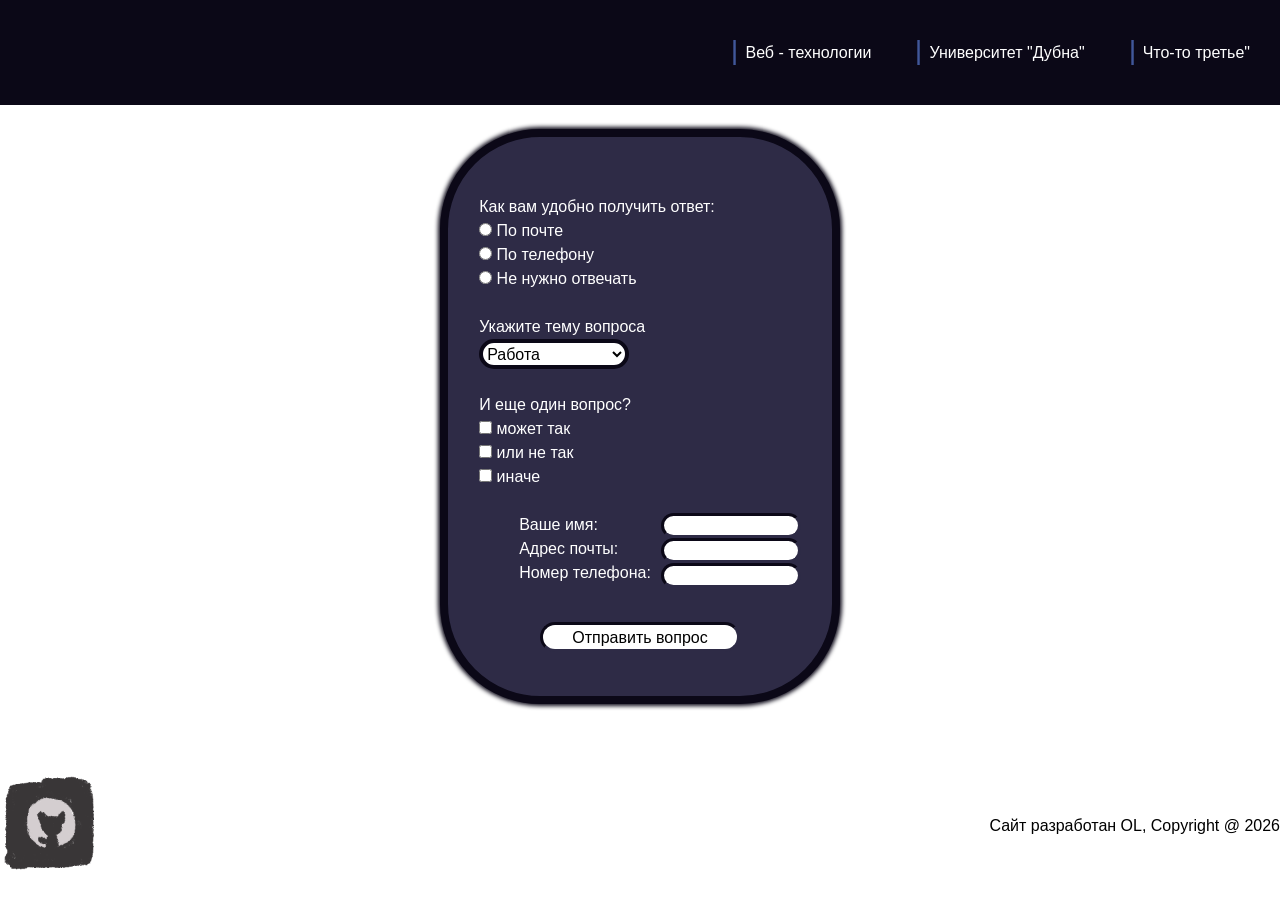
==== authPage.html @ 972cf709 "Sem2Work" ====
<!DOCTYPE html>
<html lang="en">
<head>
    <meta charset="UTF-8">
    <meta name="viewport" content="width=device-width, initial-scale=1.0">
    <title>Document</title>
    <link rel="stylesheet" href="styleClass.css">
    <link rel="stylesheet" href="reset.css">
</head>
<body>
    <header>
        <nav>
            <ul class="ulNav">
                <li class="navItem">
                    <img src="Images/numPadding.png" height="25" width="10">
                    <a href = "index.html" class="resetURLStyle">Веб - технологии</a> </a>
                </li>
                <li class="navItem">
                    <img src="Images/numPadding.png" height="25" width="10">
                    <a href = "index.html" class="resetURLStyle">Университет "Дубна"</a> </a>
                </li>
                <li class="navItem">
                    <img src="Images/numPadding.png" height="25" width="10">
                    <a href = "index.html" class="resetURLStyle">Что-то третье"</a> </a>
                </li>
            </ul>
        </nav>
    </header><br>

    <div class="centreFlex">
        <form class="wholeBorderStyle centreFlex">
            <div class="flexSetCentre">
                <div class="flexSetLeft"><br><br>
                    <li>Как вам удобно получить ответ:<br>
                    <div>
                        <input type="radio" id="emailMes" name="gettingMessages" value="email">
                        <label for="emailMes">По почте</label>
                    </div>
                    <div>
                        <input type="radio" id="phoneMes" name="gettingMessages" value="phone">
                        <label for="phoneMes">По телефону</label>
                    </div>
                    <div>
                        <input type="radio" id="notanyMes" name="gettingMessages" value="nothing">
                        <label for="notanyMes">Не нужно отвечать</label>
                    </div>
                </div><br>
                <div>
                    <li>Укажите тему вопроса<br>
                    <select class="pickThingStyle"  class="flexSetLeft">
                        <option>Работа</option>
                        <option>Учеба</option>
                        <option>Прочее</option>
                    </select>
                </div><br>
                <div  class="flexSetLeft">
                    <li>И еще один вопрос?<br>
                    <div>
                        <input type="checkbox" id="anotherQ1" name="answerQ" value="firstQ">
                        <label for="anotherQ1">может так</label>
                    </div>
                    <div>
                        <input type="checkbox" id="anotherQ2" name="answerQ" value="secondQ">
                        <label for="anotherQ2">или не так</label>
                    </div>
                    <div>
                        <input type="checkbox" id="anotherQ3" name="answerQ" value="thirdQ">
                        <label for="anotherQ3">иначе</label>
                    </div>                           
                </div><br>
                <div class="linedFlex">
                    <ul class="listStyleNone">
                        <li><label for="userName">Ваше имя:</label></li>
                        <li><label for="userEmail">Адрес почты:</label></li>
                        <li><label for="userPhone">Номер телефона:</label></li>
                    </ul>
                    <div class="inputFieldFlex">
                        <input type="text" name="userName" class="inputFieldStyle">
                        <input type="email" name="userEmail" class="inputFieldStyle">
                        <input type="text" name="userPhone" class="inputFieldStyle">
                    </div>
                    <!-- <div>
                        <label for="userQuestion">Ваш вопрос:</label><br>
                        <textarea name="userQuestion" cols="30" rows="3"></textarea>
                    </div> -->
                </div><br>
                <div class="flexSetCentre">
                    <li>
                        <input type="submit" value="Отправить вопрос" class="inputFieldStyle" style="height: 30px; width: 200px;">
                    </li>
                </div><br>
            </div>
        </form>
    </div><br>

    <footer><br><br>
        <div class="photosFlex">
            <div class="logosFlex">
                <img src = "Images/logo3.png" width="100" height="100">
            </div>
            <li class="listStyleNone textFlexd">Сайт разработан OL, Copyright @ 2026</li>
        </div>
    </footer>
</body>
</html>
---- styleClass.css ----
header{
    background-color: #0b0817;
    padding-top: 40px;
    padding-bottom: 40px;
}

footer{
    background-color: white;
    width: 100%;
    bottom: 0px;    
}

.ulNav {
    display: flex;
    flex-direction: row;
    justify-content: flex-end;
    align-items: center;
    list-style-type: none;

    gap: 45px;
    padding-right: 30px;
}

.navItem {
    display: flex;
    align-items: center;
    gap: 3px;
}

.resetURLStyle{
    color: white;
    text-decoration: none;
    border: none;
    font-size: medium;
    font-family:Verdana, Geneva, Tahoma, sans-serif
}

.navTextFlex{
    display:flex;
}

.paddingLeft{
    padding-left: 40px;
    list-style-type: none;
}

.closePictureFlex{
    display: flex;
    align-items: center;
}

.centreFlex{
    display: flex;
    justify-content: center;
}

.blackBackgroundColor{
    background-color: #0b0817;
}

.textColorWhite{
    color:white;
}

.linedFlex{
    display: flex;
    justify-content: center;
    list-style-type: none;
    align-content: center;
    flex-direction: row;
    gap: 10px;
}

.listStyleCircle{
    list-style-type: circle;
}

.listStyleNone{
    list-style: none;
}

.centeredText{
    display: flex;
    padding-left: 60px;
    padding-right: 60px;
}

.photosFlex{
    display: flex;
    justify-content: space-between;
    align-items: center;
}

.logosFlex{
    display: flex;
    gap: 5px;
}

.flexSetCentre{
    display: flex;
    flex-direction: column;
    flex-wrap: wrap;
    align-content: space-around;
    list-style-type: none;
    margin: 10px;
}

.flexSetLeft{
    display: flex;
    flex-direction: column;
    flex-wrap: wrap;
    align-content: flex-start;
    align-items: flex-start;
}

.pickThingStyle{
    border-style: solid;
    border-color: #0b0817;
    background-color: white;
    border-radius: 20px;
    border-width: 4px;
    width: 150px;
    height: 30px;
}

.inputFieldStyle{
    border-style: solid;
    border-color: #0b0817 #2e2b46 #2e2b46 #0b0817;
    background-color: white;
    border-radius: 20px;
    border-width: 3px;
    height: 25px;
    width: 140px;
}

.inputFieldFlex{
    display: flex;
    flex-direction: column;
    align-items: flex-end;
}

.flexInputText{
    display: flex;
    flex-direction: column;
    flex-wrap: wrap;
    align-content: center;
    justify-content: center;
    align-items: flex-end;
}

.wholeBorderStyle{
    border-style: solid;
    border-color: #0b0817;
    border-radius: 100px;
    box-shadow: 0px 0px 4px 2px #0b0817;
    width: 400px;
    border-width: 8px;
    background-color: #2e2b46;
    color: white;
}

li {
    font-family:Verdana, Geneva, Tahoma, sans-serif
}
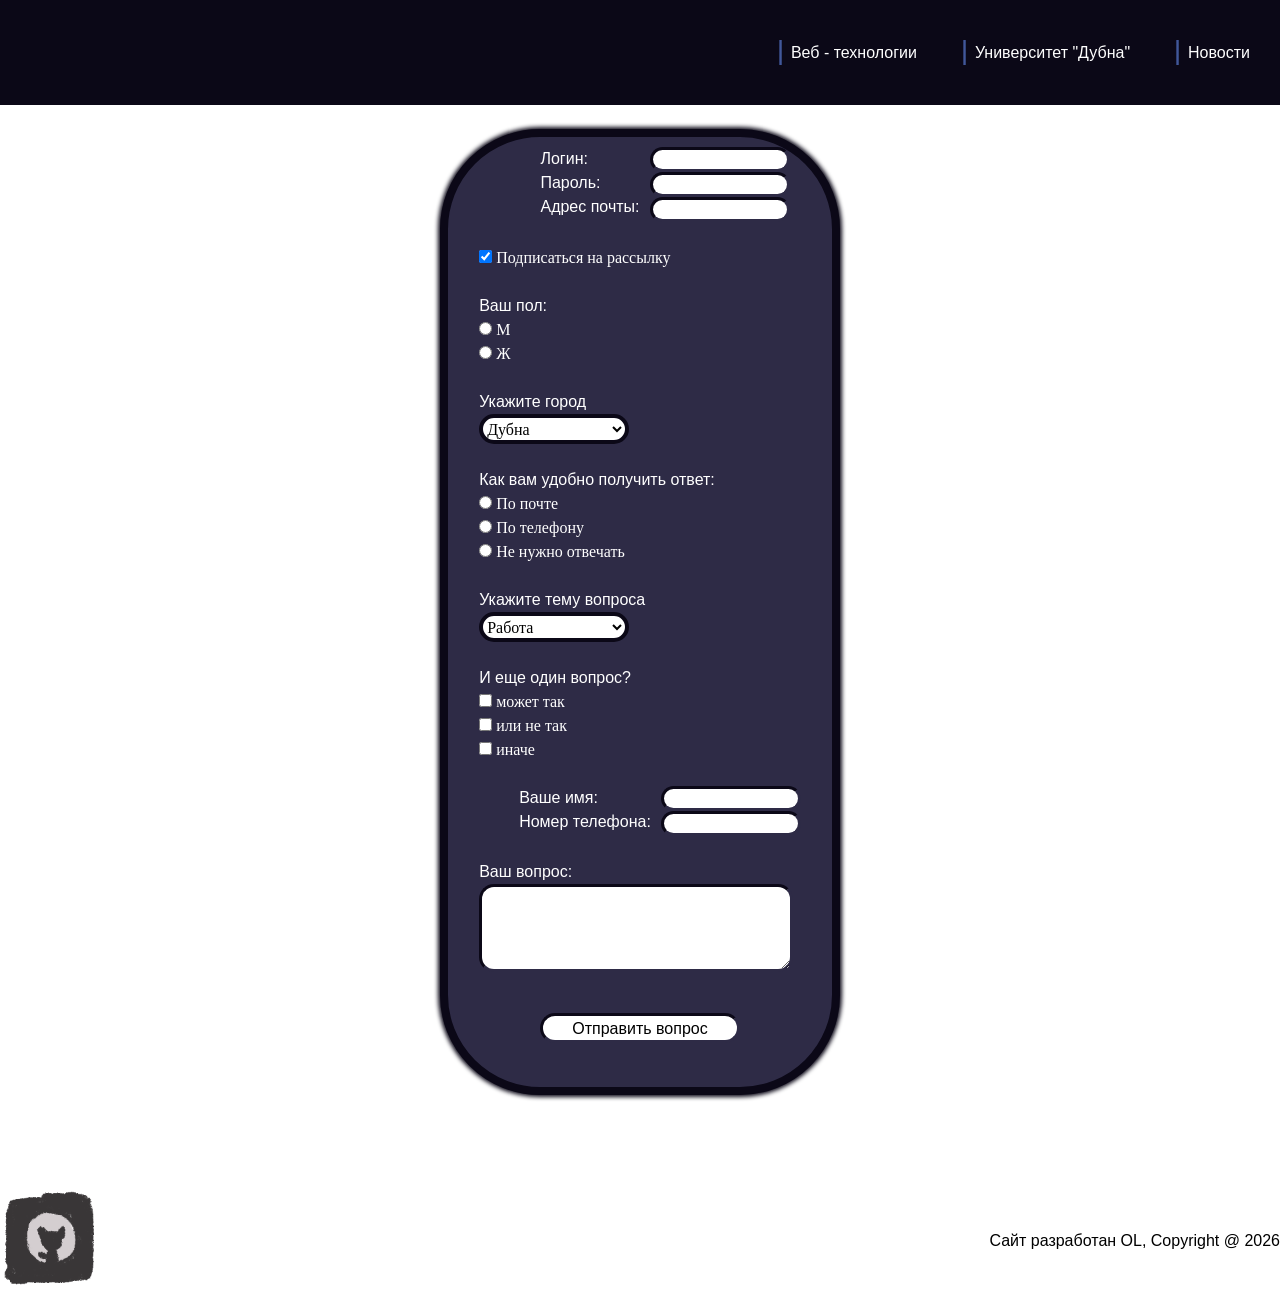
==== commit ec5172a9: "missedTasks" ====
--- a/authPage.html
+++ b/authPage.html
@@ -1,11 +1,12 @@
 <!DOCTYPE html>
-<html lang="en">
+<html lang="ru">
 <head>
     <meta charset="UTF-8">
     <meta name="viewport" content="width=device-width, initial-scale=1.0">
-    <title>Document</title>
+    <title>Регистрация</title>
     <link rel="stylesheet" href="styleClass.css">
     <link rel="stylesheet" href="reset.css">
+    <script src="script.js"></script>
 </head>
 <body>
     <header>
@@ -13,25 +14,62 @@
             <ul class="ulNav">
                 <li class="navItem">
                     <img src="Images/numPadding.png" height="25" width="10">
-                    <a href = "index.html" class="resetURLStyle">Веб - технологии</a> </a>
+                    <a href="index.html" class="resetURLStyle">Веб - технологии</a>
                 </li>
                 <li class="navItem">
                     <img src="Images/numPadding.png" height="25" width="10">
-                    <a href = "index.html" class="resetURLStyle">Университет "Дубна"</a> </a>
+                    <a href="index.html" class="resetURLStyle">Университет "Дубна"</a>
                 </li>
                 <li class="navItem">
                     <img src="Images/numPadding.png" height="25" width="10">
-                    <a href = "index.html" class="resetURLStyle">Что-то третье"</a> </a>
+                    <a href="news.html" class="resetURLStyle">Новости</a>
                 </li>
             </ul>
         </nav>
     </header><br>
 
     <div class="centreFlex">
-        <form class="wholeBorderStyle centreFlex">
+        <form class="wholeBorderStyle centreFlex" onsubmit="checkData(event)">
             <div class="flexSetCentre">
-                <div class="flexSetLeft"><br><br>
-                    <li>Как вам удобно получить ответ:<br>
+                <div class="linedFlex"><br><br>
+                    <ul class="listStyleNone">
+                        <li><label for="userLogin">Логин:</label></li>
+                        <li><label for="userPassword">Пароль:</label></li>
+                        <li><label for="userEmail">Адрес почты:</label></li>
+                    </ul>
+                    <div class="inputFieldFlex">
+                        <input type="text" id="userLogin" name="userLogin" class="inputFieldStyle">
+                        <input type="password" id="userPassword" name="userPassword" class="inputFieldStyle">
+                        <input type="email" id="userEmail" name="userEmail" class="inputFieldStyle">
+                    </div>
+                </div><br>
+                <div class="flexSetLeft">
+                    <div>
+                        <input type="checkbox" id="subscribe" name="subscribe" checked>
+                        <label for="subscribe">Подписаться на рассылку</label>
+                    </div>
+                </div><br>
+                <div class="flexSetLeft">
+                    <li>Ваш пол:</li>
+                    <div>
+                        <input type="radio" id="genderMale" name="gender" value="male">
+                        <label for="genderMale">М</label>
+                    </div>
+                    <div>
+                        <input type="radio" id="genderFemale" name="gender" value="female">
+                        <label for="genderFemale">Ж</label>
+                    </div>
+                </div><br>
+                <div>
+                    <li><label for="userCity">Укажите город</label></li>
+                    <select id="userCity" name="userCity" class="pickThingStyle">
+                        <option value="dubna">Дубна</option>
+                        <option value="moscow">Москва</option>
+                        <option value="saratov">Саратов</option>
+                    </select>
+                </div><br>
+                <div class="flexSetLeft">
+                    <li>Как вам удобно получить ответ:</li>
                     <div>
                         <input type="radio" id="emailMes" name="gettingMessages" value="email">
                         <label for="emailMes">По почте</label>
@@ -46,15 +84,15 @@
                     </div>
                 </div><br>
                 <div>
-                    <li>Укажите тему вопроса<br>
-                    <select class="pickThingStyle"  class="flexSetLeft">
+                    <li><label for="questionTheme">Укажите тему вопроса</label></li>
+                    <select id="questionTheme" name="questionTheme" class="pickThingStyle">
                         <option>Работа</option>
                         <option>Учеба</option>
                         <option>Прочее</option>
                     </select>
                 </div><br>
-                <div  class="flexSetLeft">
-                    <li>И еще один вопрос?<br>
+                <div class="flexSetLeft">
+                    <li>И еще один вопрос?</li>
                     <div>
                         <input type="checkbox" id="anotherQ1" name="answerQ" value="firstQ">
                         <label for="anotherQ1">может так</label>
@@ -66,23 +104,21 @@
                     <div>
                         <input type="checkbox" id="anotherQ3" name="answerQ" value="thirdQ">
                         <label for="anotherQ3">иначе</label>
-                    </div>                           
+                    </div>
                 </div><br>
                 <div class="linedFlex">
                     <ul class="listStyleNone">
                         <li><label for="userName">Ваше имя:</label></li>
-                        <li><label for="userEmail">Адрес почты:</label></li>
                         <li><label for="userPhone">Номер телефона:</label></li>
                     </ul>
                     <div class="inputFieldFlex">
-                        <input type="text" name="userName" class="inputFieldStyle">
-                        <input type="email" name="userEmail" class="inputFieldStyle">
-                        <input type="text" name="userPhone" class="inputFieldStyle">
+                        <input type="text" id="userName" name="userName" class="inputFieldStyle">
+                        <input type="text" id="userPhone" name="userPhone" class="inputFieldStyle">
                     </div>
-                    <!-- <div>
-                        <label for="userQuestion">Ваш вопрос:</label><br>
-                        <textarea name="userQuestion" cols="30" rows="3"></textarea>
-                    </div> -->
+                </div><br>
+                <div>
+                    <li><label for="userQuestion">Ваш вопрос:</label></li>
+                    <textarea id="userQuestion" name="userQuestion" cols="30" rows="3" class="textAreaStyle"></textarea>
                 </div><br>
                 <div class="flexSetCentre">
                     <li>
@@ -93,13 +129,24 @@
         </form>
     </div><br>
 
+    <div class="centreFlex">
+        <div id="resultBlock" class="wholeBorderStyle resultStyle">
+            <li id="resultTitle"></li><br>
+            <li id="resultLogin"></li>
+            <li id="resultPassword"></li>
+            <li id="resultEmail"></li>
+            <li id="resultCity"></li>
+            <li id="resultSubscribe"></li>
+        </div>
+    </div><br>
+
     <footer><br><br>
         <div class="photosFlex">
             <div class="logosFlex">
-                <img src = "Images/logo3.png" width="100" height="100">
+                <img src="Images/logo3.png" width="100" height="100">
             </div>
-            <li class="listStyleNone textFlexd">Сайт разработан OL, Copyright @ 2026</li>
+            <li class="listStyleNone textFlex">Сайт разработан OL, Copyright @ 2026</li>
         </div>
     </footer>
 </body>
-</html>+</html>
--- a/styleClass.css
+++ b/styleClass.css
@@ -163,3 +163,41 @@
     font-family:Verdana, Geneva, Tahoma, sans-serif
 }
 
+.textAreaStyle{
+    border-style: solid;
+    border-color: #0b0817 #2e2b46 #2e2b46 #0b0817;
+    background-color: white;
+    color: black;
+    border-radius: 15px;
+    border-width: 3px;
+    padding: 5px 10px;
+    resize: vertical;
+}
+
+.resultStyle{
+    display: none;
+    flex-direction: column;
+    list-style-type: none;
+    border-radius: 40px;
+    padding: 30px;
+}
+
+.newsCardStyle{
+    display: none;
+    flex-direction: column;
+    align-items: center;
+    gap: 10px;
+    list-style-type: none;
+    width: 500px;
+    padding: 30px;
+    border-style: solid;
+    border-color: #0b0817;
+    border-width: 8px;
+    border-radius: 40px;
+    box-shadow: 0px 0px 4px 2px #0b0817;
+}
+
+.newsSmallText{
+    font-size: small;
+    color: #2e2b46;
+}
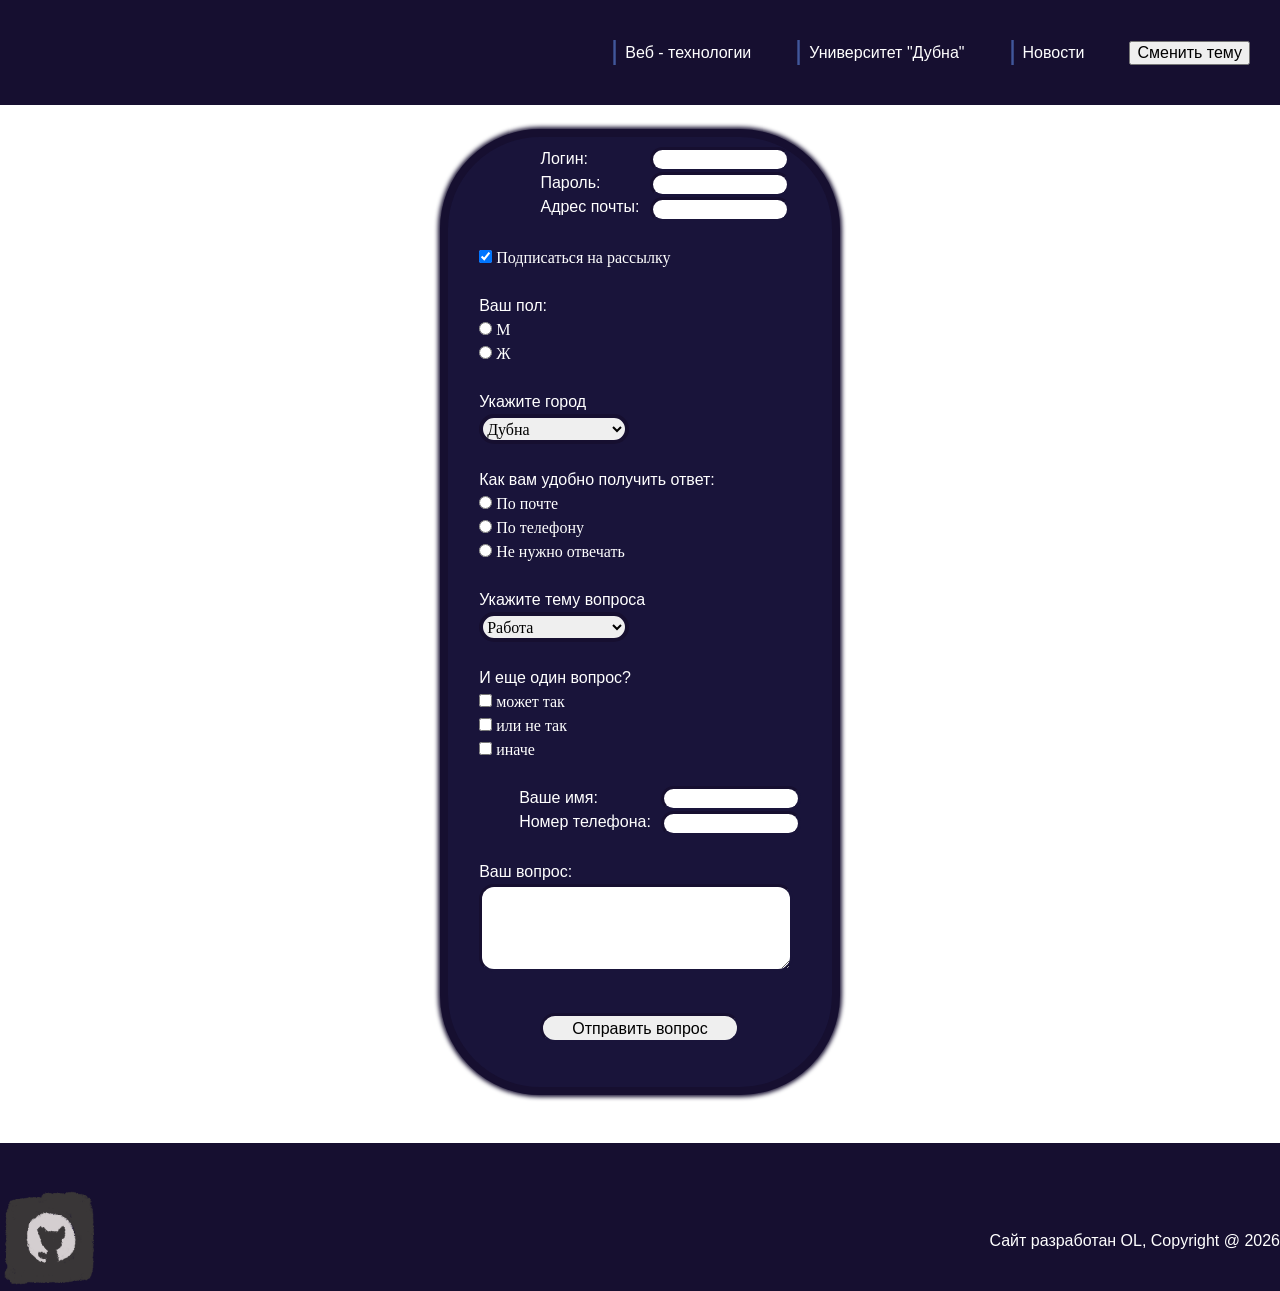
==== commit edf50798: "seminarWork(White/DarkTheme)" ====
--- a/authPage.html
+++ b/authPage.html
@@ -14,22 +14,25 @@
             <ul class="ulNav">
                 <li class="navItem">
                     <img src="Images/numPadding.png" height="25" width="10">
-                    <a href="index.html" class="resetURLStyle">Веб - технологии</a>
+                    <a href="index.html" class="resetURLStyle textColorWhite">Веб - технологии</a>
                 </li>
                 <li class="navItem">
                     <img src="Images/numPadding.png" height="25" width="10">
-                    <a href="index.html" class="resetURLStyle">Университет "Дубна"</a>
+                    <a href="index.html" class="resetURLStyle textColorWhite">Университет "Дубна"</a>
                 </li>
                 <li class="navItem">
                     <img src="Images/numPadding.png" height="25" width="10">
-                    <a href="news.html" class="resetURLStyle">Новости</a>
+                    <a href="news.html" class="resetURLStyle textColorWhite">Новости</a>
+                </li>
+                <li class="navItem">
+                    <input type="button" value="Сменить тему" onclick="changeTheme()">
                 </li>
             </ul>
         </nav>
     </header><br>
 
     <div class="centreFlex">
-        <form class="wholeBorderStyle centreFlex" onsubmit="checkData(event)">
+        <form class="wholeBorderStyle textColorWhite centreFlex" onsubmit="checkData(event)">
             <div class="flexSetCentre">
                 <div class="linedFlex"><br><br>
                     <ul class="listStyleNone">
@@ -38,9 +41,9 @@
                         <li><label for="userEmail">Адрес почты:</label></li>
                     </ul>
                     <div class="inputFieldFlex">
-                        <input type="text" id="userLogin" name="userLogin" class="inputFieldStyle">
-                        <input type="password" id="userPassword" name="userPassword" class="inputFieldStyle">
-                        <input type="email" id="userEmail" name="userEmail" class="inputFieldStyle">
+                        <input type="text" id="userLogin" name="userLogin" class="inputFieldStyle backgroundWhite">
+                        <input type="password" id="userPassword" name="userPassword" class="inputFieldStyle backgroundWhite">
+                        <input type="email" id="userEmail" name="userEmail" class="inputFieldStyle backgroundWhite">
                     </div>
                 </div><br>
                 <div class="flexSetLeft">
@@ -62,7 +65,7 @@
                 </div><br>
                 <div>
                     <li><label for="userCity">Укажите город</label></li>
-                    <select id="userCity" name="userCity" class="pickThingStyle">
+                    <select id="userCity" name="userCity" class="pickThingStyle backgroundWhite">
                         <option value="dubna">Дубна</option>
                         <option value="moscow">Москва</option>
                         <option value="saratov">Саратов</option>
@@ -85,7 +88,7 @@
                 </div><br>
                 <div>
                     <li><label for="questionTheme">Укажите тему вопроса</label></li>
-                    <select id="questionTheme" name="questionTheme" class="pickThingStyle">
+                    <select id="questionTheme" name="questionTheme" class="pickThingStyle backgroundWhite">
                         <option>Работа</option>
                         <option>Учеба</option>
                         <option>Прочее</option>
@@ -112,17 +115,17 @@
                         <li><label for="userPhone">Номер телефона:</label></li>
                     </ul>
                     <div class="inputFieldFlex">
-                        <input type="text" id="userName" name="userName" class="inputFieldStyle">
-                        <input type="text" id="userPhone" name="userPhone" class="inputFieldStyle">
+                        <input type="text" id="userName" name="userName" class="inputFieldStyle backgroundWhite">
+                        <input type="text" id="userPhone" name="userPhone" class="inputFieldStyle backgroundWhite">
                     </div>
                 </div><br>
                 <div>
                     <li><label for="userQuestion">Ваш вопрос:</label></li>
-                    <textarea id="userQuestion" name="userQuestion" cols="30" rows="3" class="textAreaStyle"></textarea>
+                    <textarea id="userQuestion" name="userQuestion" cols="30" rows="3" class="textAreaStyle textColorBlack backgroundWhite"></textarea>
                 </div><br>
                 <div class="flexSetCentre">
                     <li>
-                        <input type="submit" value="Отправить вопрос" class="inputFieldStyle" style="height: 30px; width: 200px;">
+                        <input type="submit" value="Отправить вопрос" class="inputFieldStyle backgroundWhite" style="height: 30px; width: 200px;">
                     </li>
                 </div><br>
             </div>
@@ -130,7 +133,7 @@
     </div><br>
 
     <div class="centreFlex">
-        <div id="resultBlock" class="wholeBorderStyle resultStyle">
+        <div id="resultBlock" class="wholeBorderStyle textColorWhite resultStyle">
             <li id="resultTitle"></li><br>
             <li id="resultLogin"></li>
             <li id="resultPassword"></li>
@@ -140,7 +143,7 @@
         </div>
     </div><br>
 
-    <footer><br><br>
+    <footer class="backgroundWhite"><br><br>
         <div class="photosFlex">
             <div class="logosFlex">
                 <img src="Images/logo3.png" width="100" height="100">
--- a/styleClass.css
+++ b/styleClass.css
@@ -1,11 +1,40 @@
+:root{
+    --bgPage: white;
+    --bgHeader: #160f30;
+    --bgFooter: #160f30;
+    --bgCard:   #19143a;
+    --bgButton: #0b0817;
+    --textColor: black;
+    --textInverseColor: white;
+
+    --textNewsSmallText: #2e2b46;
+}
+
+body{
+    background-color: var(--bgPage);
+    color: var(--textColor);
+}
+
+body.dark{
+    --bgPage: #0c081a;
+    --bgHeader: #080511;
+    --bgFooter: #0b0817;
+    --bgCard: #14112b;
+    --bgButton: #0b0817;
+    --textColor: white;
+    --textInverseColor: white;
+    --textNewsSmallText: #14112b;
+}
+
 header{
-    background-color: #0b0817;
+    background-color: var(--bgHeader);
     padding-top: 40px;
     padding-bottom: 40px;
 }
 
 footer{
-    background-color: white;
+    background-color: var(--bgFooter);
+    color: var(--textInverseColor);
     width: 100%;
     bottom: 0px;    
 }
@@ -28,7 +57,6 @@
 }
 
 .resetURLStyle{
-    color: white;
     text-decoration: none;
     border: none;
     font-size: medium;
@@ -55,11 +83,7 @@
 }
 
 .blackBackgroundColor{
-    background-color: #0b0817;
-}
-
-.textColorWhite{
-    color:white;
+    background-color: var(--bgCard);
 }
 
 .linedFlex{
@@ -115,8 +139,7 @@
 
 .pickThingStyle{
     border-style: solid;
-    border-color: #0b0817;
-    background-color: white;
+    border-color: var(--bgHeader);
     border-radius: 20px;
     border-width: 4px;
     width: 150px;
@@ -125,8 +148,7 @@
 
 .inputFieldStyle{
     border-style: solid;
-    border-color: #0b0817 #2e2b46 #2e2b46 #0b0817;
-    background-color: white;
+    border-color: var(--bgHeader) var(--bgCard) var(--bgCard) var(--bgHeader);
     border-radius: 20px;
     border-width: 3px;
     height: 25px;
@@ -150,13 +172,12 @@
 
 .wholeBorderStyle{
     border-style: solid;
-    border-color: #0b0817;
+    border-color: var(--bgHeader);
     border-radius: 100px;
-    box-shadow: 0px 0px 4px 2px #0b0817;
+    box-shadow: 0px 0px 4px 2px var(--bgHeader);
     width: 400px;
     border-width: 8px;
-    background-color: #2e2b46;
-    color: white;
+    background-color: var(--bgCard);
 }
 
 li {
@@ -165,9 +186,7 @@
 
 .textAreaStyle{
     border-style: solid;
-    border-color: #0b0817 #2e2b46 #2e2b46 #0b0817;
-    background-color: white;
-    color: black;
+    border-color: var(--bgHeader) var(--bgCard) var(--bgCard) var(--bgHeader);
     border-radius: 15px;
     border-width: 3px;
     padding: 5px 10px;
@@ -191,13 +210,17 @@
     width: 500px;
     padding: 30px;
     border-style: solid;
-    border-color: #0b0817;
+    border-color: var(--bgHeader);
     border-width: 8px;
     border-radius: 40px;
-    box-shadow: 0px 0px 4px 2px #0b0817;
+    box-shadow: 0px 0px 4px 2px var(--bgHeader);
+}
+
+.textColorWhite{
+    color: var(--textInverseColor);
 }
 
 .newsSmallText{
     font-size: small;
-    color: #2e2b46;
-}
+    color: var(--textNewsSmallText);
+}
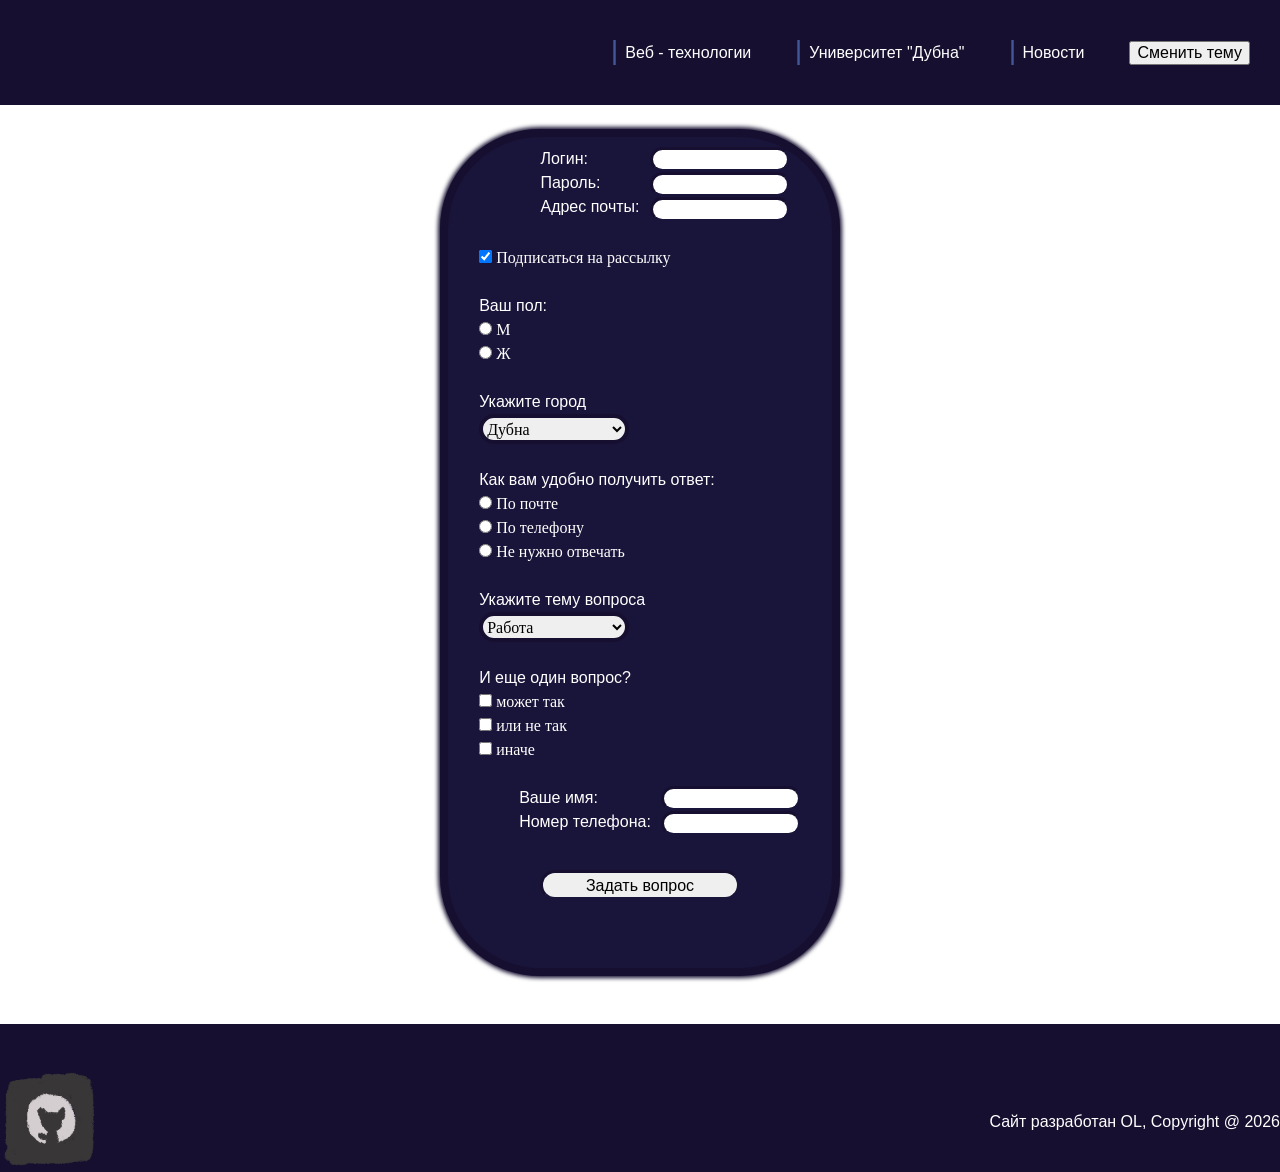
==== commit d7d3755b: "Update authPage.html" ====
--- a/authPage.html
+++ b/authPage.html
@@ -120,10 +120,17 @@
                     </div>
                 </div><br>
                 <div>
-                    <li><label for="userQuestion">Ваш вопрос:</label></li>
-                    <textarea id="userQuestion" name="userQuestion" cols="30" rows="3" class="textAreaStyle textColorBlack backgroundWhite"></textarea>
+                    <div id="askQuestion" class="flexSetCentre">
+                        <li>
+                            <input type="button" id="askQuestionButton" value="Задать вопрос" class="inputFieldStyle backgroundWhite" style="height: 30px; width: 200px;" onclick="document.getElementById('questionField').style.display = 'block'; document.getElementById('sendQuestion').style.display = 'flex'; document.getElementById('askQuestion').style.display = 'none';">
+                        </li>
+                    </div>
+                    <div id="questionField" style="display: none;">
+                        <li><label for="userQuestion">Ваш вопрос:</label></li>
+                        <textarea id="userQuestion" name="userQuestion" cols="30" rows="3" class="textAreaStyle textColorBlack backgroundWhite"></textarea>
+                    </div>
                 </div><br>
-                <div class="flexSetCentre">
+                <div id="sendQuestion" class="flexSetCentre" style="display: none;">
                     <li>
                         <input type="submit" value="Отправить вопрос" class="inputFieldStyle backgroundWhite" style="height: 30px; width: 200px;">
                     </li>
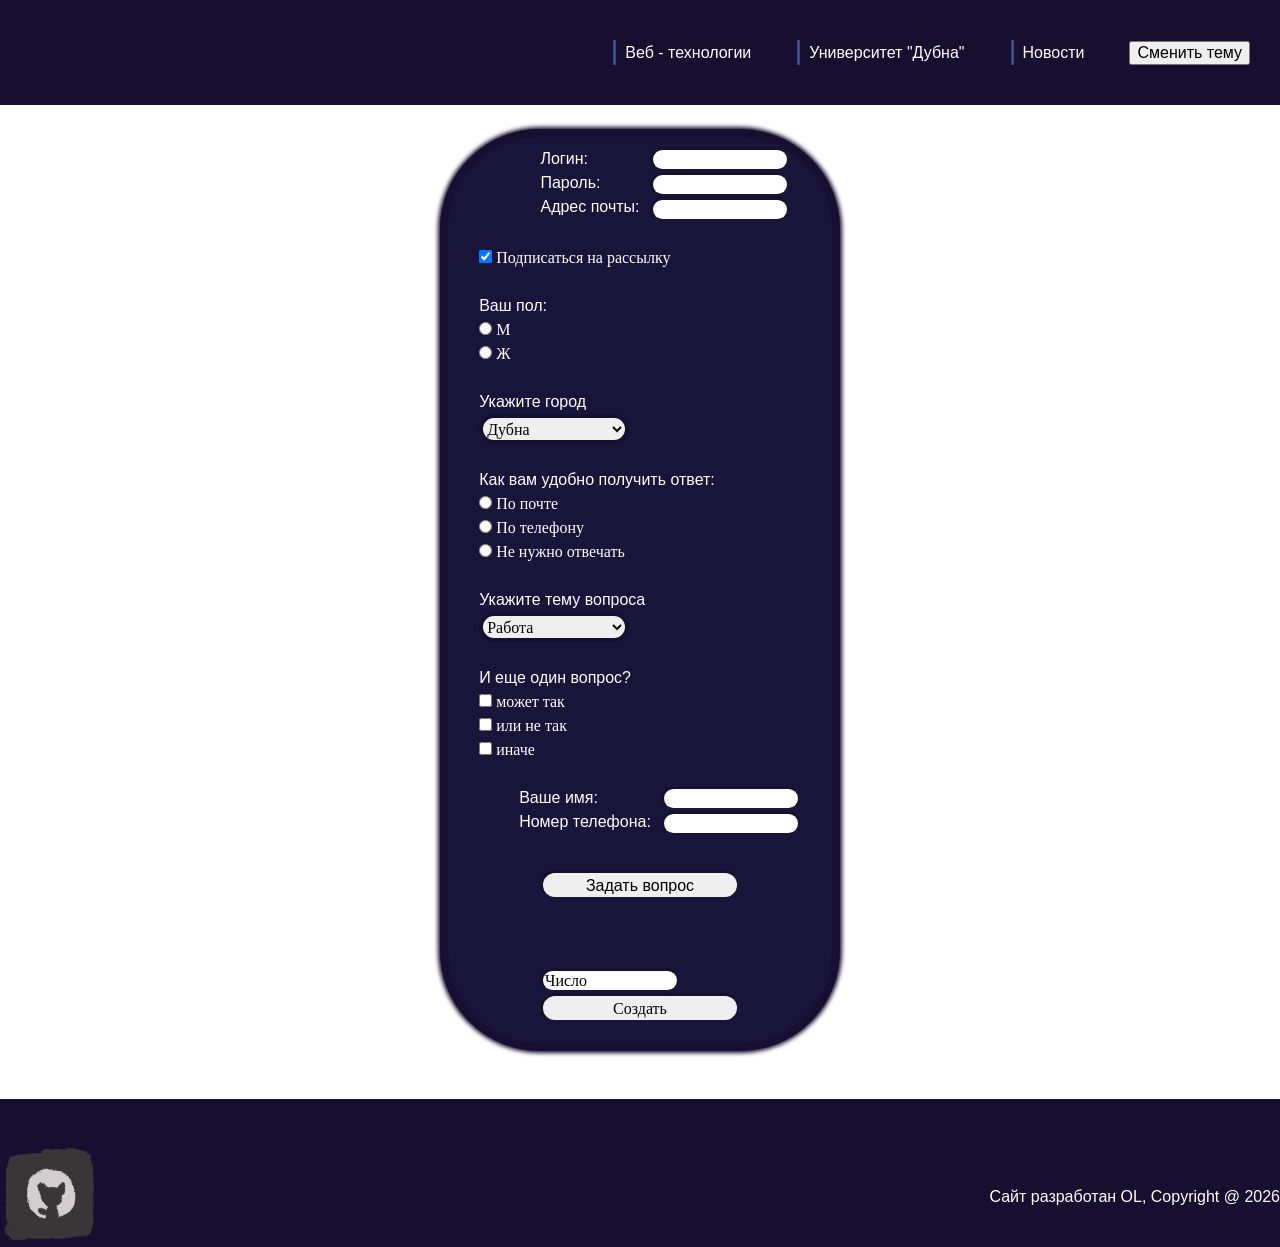
==== commit 56019fc0: "endSeminat(NOTDONEYET)" ====
--- a/authPage.html
+++ b/authPage.html
@@ -32,7 +32,7 @@
     </header><br>
 
     <div class="centreFlex">
-        <form class="wholeBorderStyle textColorWhite centreFlex" onsubmit="checkData(event)">
+        <form class="wholeBorderStyle textColorWhite centreFlex" id="userForm" onsubmit="checkData(event)">
             <div class="flexSetCentre">
                 <div class="linedFlex"><br><br>
                     <ul class="listStyleNone">
@@ -135,6 +135,10 @@
                         <input type="submit" value="Отправить вопрос" class="inputFieldStyle backgroundWhite" style="height: 30px; width: 200px;">
                     </li>
                 </div><br>
+                <div class="flexSetCentre">
+                    <input type="text" id="createNumber" value="Число" class="inputFieldStyle backgroundWhite">
+                    <input type="button" id="createValue" value="Создать" class="inputFieldStyle backgroundWhite" style="height: 30px; width: 200px;" onclick="createTextArea()">
+                </div>
             </div>
         </form>
     </div><br>
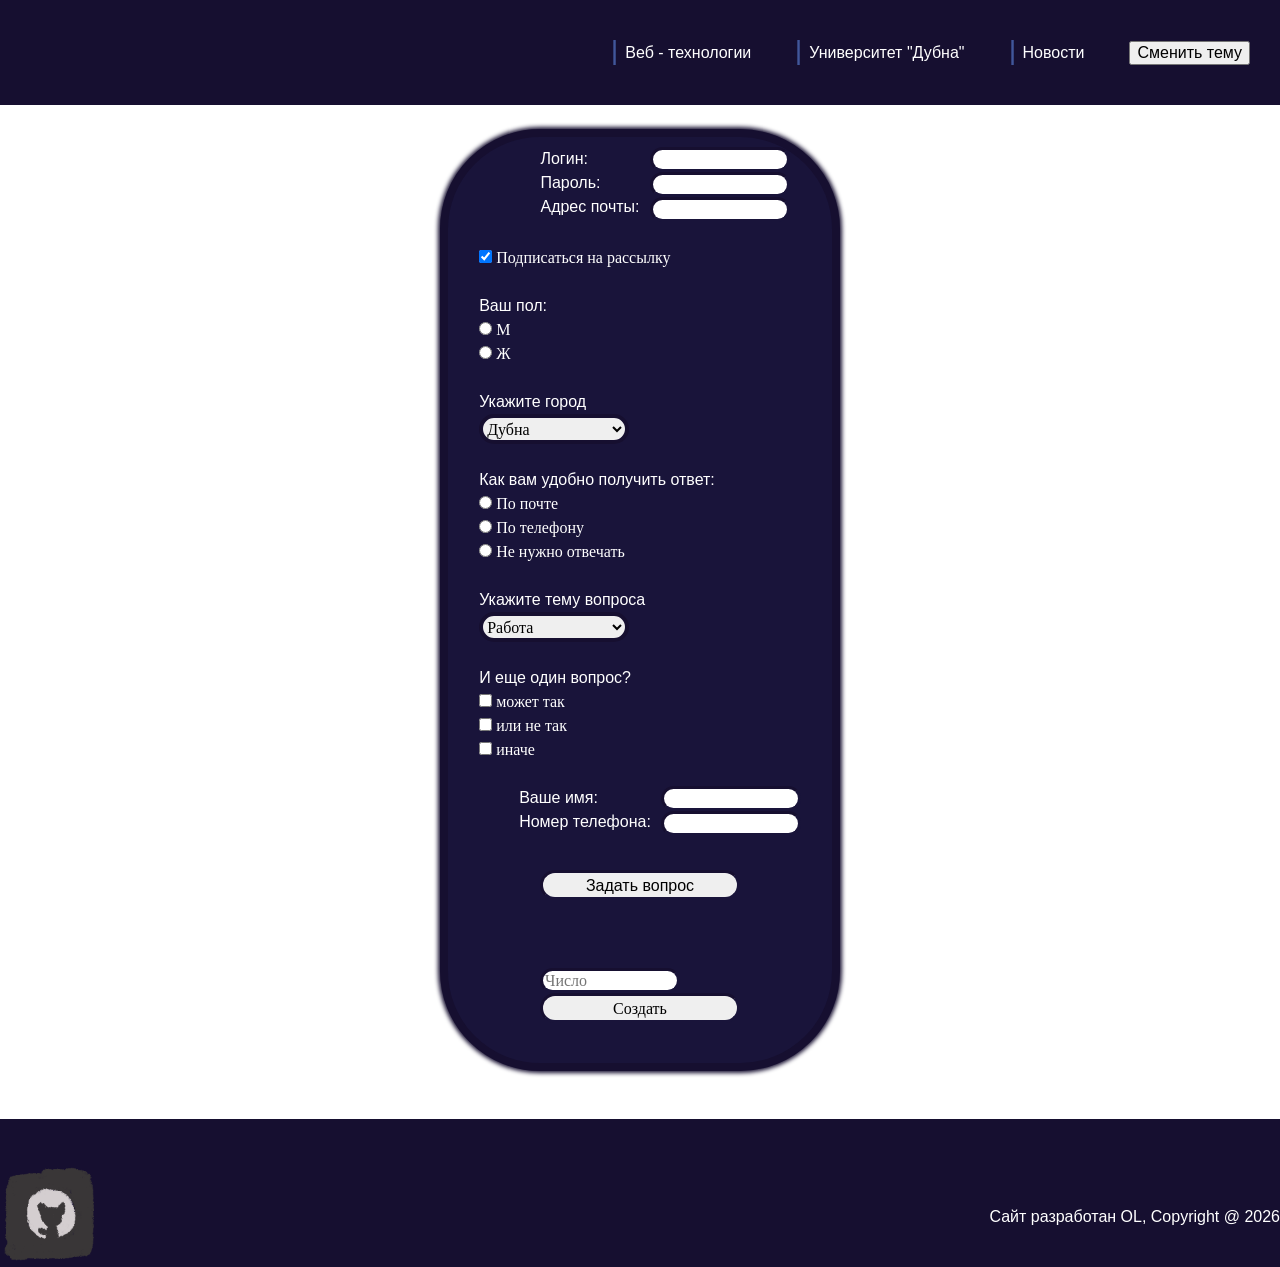
==== commit 579d5233: "completedTask" ====
--- a/authPage.html
+++ b/authPage.html
@@ -136,9 +136,10 @@
                     </li>
                 </div><br>
                 <div class="flexSetCentre">
-                    <input type="text" id="createNumber" value="Число" class="inputFieldStyle backgroundWhite">
+                    <input type="number" id="createNumber" min="0" placeholder="Число" class="inputFieldStyle backgroundWhite">
                     <input type="button" id="createValue" value="Создать" class="inputFieldStyle backgroundWhite" style="height: 30px; width: 200px;" onclick="createTextArea()">
                 </div>
+                <div id="container" class="flexSetCentre"></div>
             </div>
         </form>
     </div><br>
--- a/styleClass.css
+++ b/styleClass.css
@@ -224,3 +224,9 @@
     font-size: small;
     color: var(--textNewsSmallText);
 }
+
+.textBlock{
+    display: flex;
+    flex-direction: column;
+    margin-top: 10px;
+}
